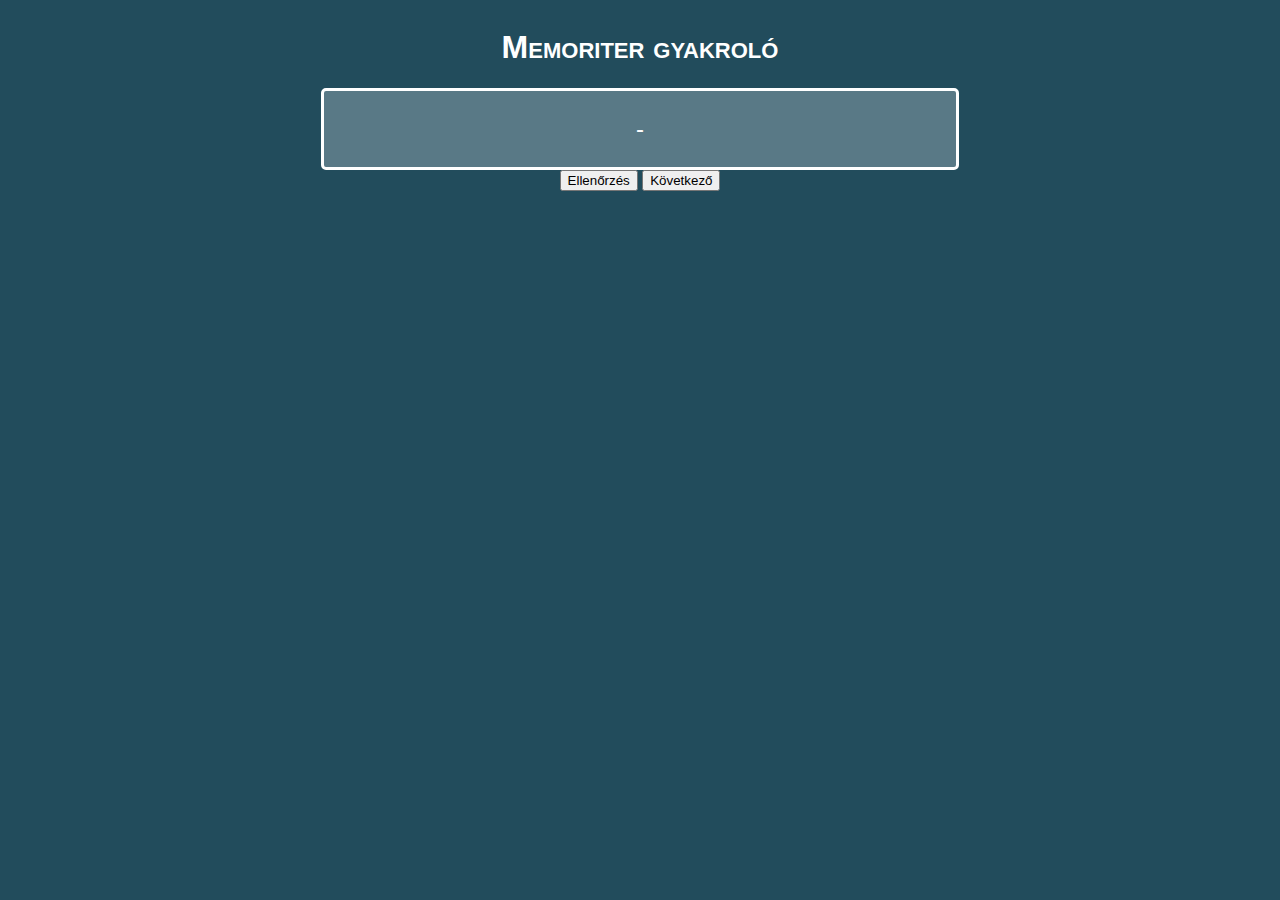
==== index.html @ 74a64ddb "Added all the poems" ====
<!DOCTYPE html>
<html lang="hu">

<head>
    <meta charset="UTF-8">
    <meta name="viewport" content="width=device-width, initial-scale=1.0">
    <title>Memoriter gyakorló</title>
    <link rel="stylesheet" href="style.css">
</head>

<body>
    <h1>Memoriter gyakroló</h1>
    <div id="poem">
        <div id="poem-data">
            <p id="author"></p>
            <p>-</p>
            <p id="title"></p>
        </div>
        <div id="poem-text">
        </div>
    </div>
    <div>
        <button id="check">Ellenőrzés</button>
        <button id="next">Következő</button>
    </div>
    <script src="script.js" defer></script>
</body>

</html>
---- style.css ----
body {
  background-color: rgb(34, 76, 92);
  color: white;
  font-family: 'Arial', sans-serif;
  display: flex;
  flex-direction: column;
  justify-content: center;
  align-items: center;
}
h1 {
  font-variant: small-caps;
  text-align: center;
}
#poem {
  background-color: rgb(89, 121, 134);
  width: 50%;
  border-style: solid;
  border-radius: 5px;
}
#poem-data {
  margin: 0 auto;
  width: 50%;
  display: flex;
  flex-direction: row;
  justify-content: center;
  align-items: center;
}

#poem-data p {
  padding-left: 10px;
  margin-right: 10px;
  font-size: 150%;
}

div.poem-line {
  margin: 5px;
  display: flex;
  flex-direction: row;
  justify-content: center;
  align-items: center;
}

span.poem-word {
  margin-right: 5px;
}

input {
  width: 10em;
  margin-right: 5px;
}
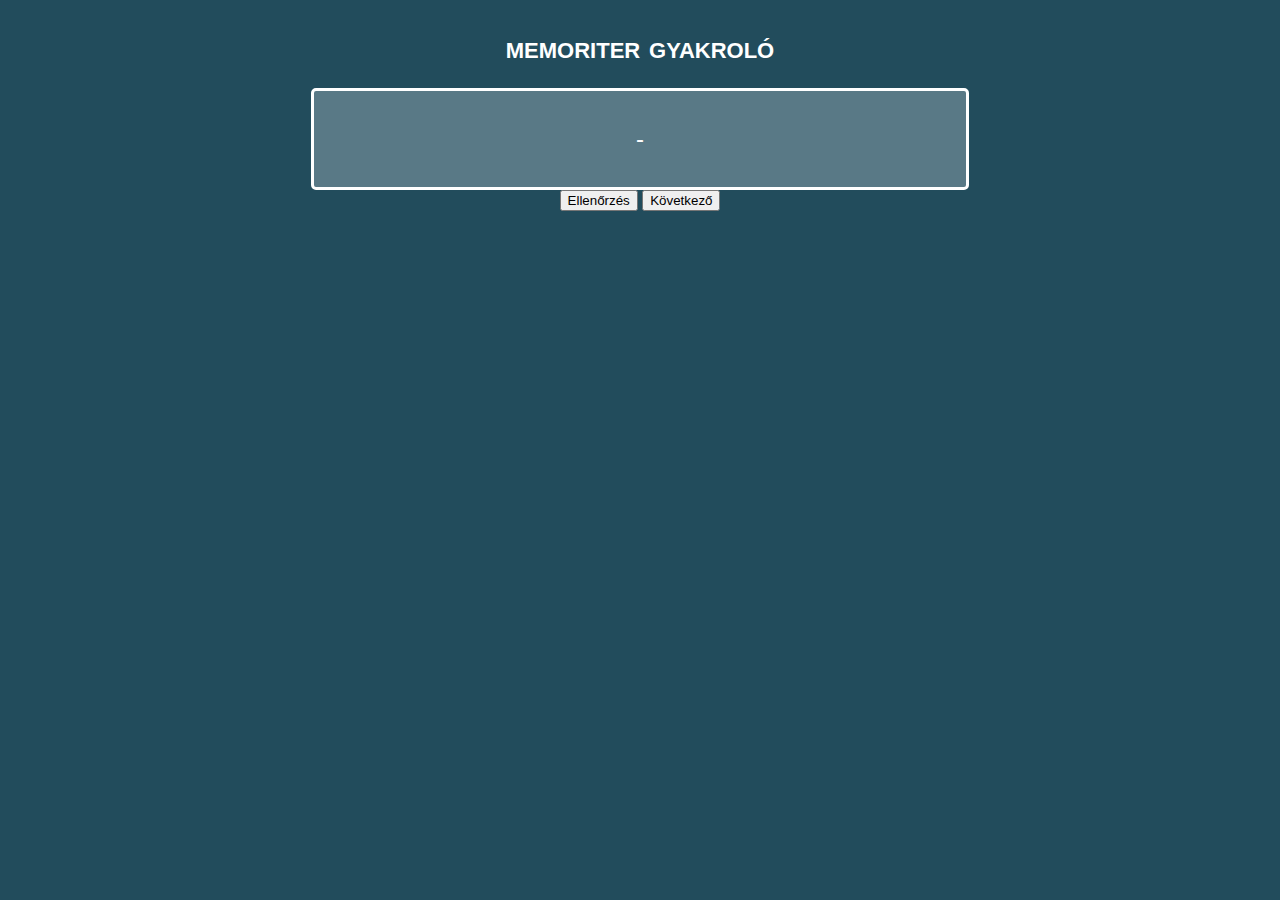
==== commit d7b0e544: "Now it displays random poems" ====
--- a/index.html
+++ b/index.html
@@ -9,7 +9,7 @@
 </head>
 
 <body>
-    <h1>Memoriter gyakroló</h1>
+    <h1>memoriter gyakroló</h1>
     <div id="poem">
         <div id="poem-data">
             <p id="author"></p>
--- a/style.css
+++ b/style.css
@@ -16,12 +16,20 @@
   width: 50%;
   border-style: solid;
   border-radius: 5px;
+  padding: 10px;
 }
 #poem-data {
   margin: 0 auto;
   width: 50%;
   display: flex;
   flex-direction: row;
+  justify-content: center;
+  align-items: center;
+}
+
+#poem-text {
+  display: flex;
+  flex-direction: column;
   justify-content: center;
   align-items: center;
 }
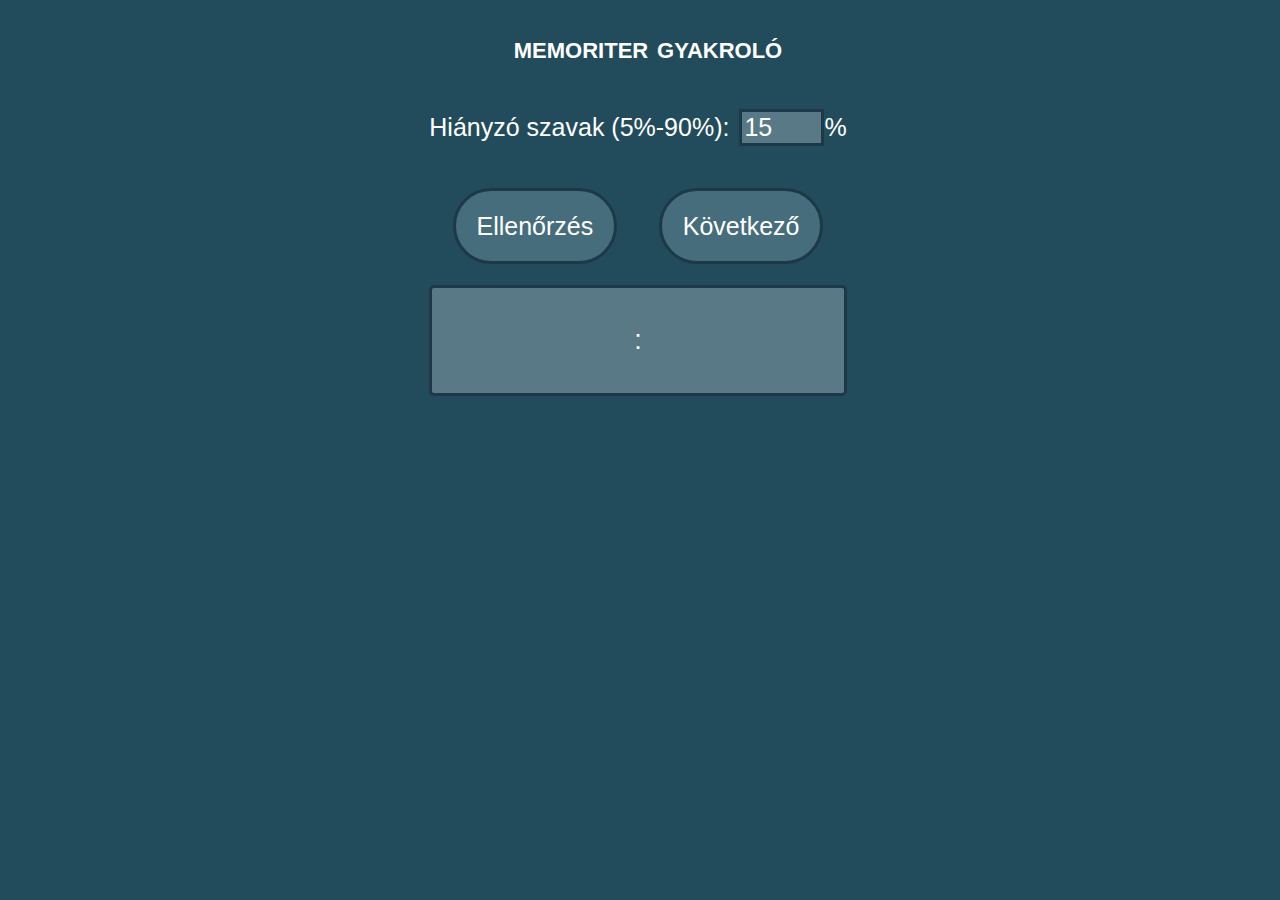
==== commit 9941a79d: "Done most of it" ====
--- a/index.html
+++ b/index.html
@@ -10,19 +10,33 @@
 
 <body>
     <h1>memoriter gyakroló</h1>
-    <div id="poem">
-        <div id="poem-data">
-            <p id="author"></p>
-            <p>-</p>
-            <p id="title"></p>
+    <div id="main-div">
+        <div id="spacer-div"></div>
+        <div id="poem-div">
+            <div id="settings-div">
+                <p style="margin-right:10px">Hiányzó szavak (5%-90%):</p>
+                <input style="width:3em" type="number" id="blank-percent-input" value="15" min="5" max="90">
+                <p style="margin-left:0%">%</p>
+            </div>
+            <div id="buttons-div">
+                <button id="check-button">Ellenőrzés</button>
+                <button id="next-button">Következő</button>
+            </div>
+            <div id="poem">
+                <div id="poem-data">
+                    <p id="author"></p>
+                    <p>:</p>
+                    <p id="title"></p>
+                </div>
+                <div id="poem-text">
+                </div>
+            </div>
         </div>
-        <div id="poem-text">
+        <div id="options-div">
         </div>
     </div>
-    <div>
-        <button id="check">Ellenőrzés</button>
-        <button id="next">Következő</button>
-    </div>
+
+
     <script src="script.js" defer></script>
 </body>
 
--- a/style.css
+++ b/style.css
@@ -6,25 +6,84 @@
   flex-direction: column;
   justify-content: center;
   align-items: center;
+  min-width: 100vw;
+  overflow-x: auto;
 }
 h1 {
   font-variant: small-caps;
   text-align: center;
+  width: 100%;
 }
-#poem {
-  background-color: rgb(89, 121, 134);
-  width: 50%;
-  border-style: solid;
-  border-radius: 5px;
-  padding: 10px;
+
+#main-div {
+  display: flex;
+  justify-content: center;
+  align-items: felx-start;
 }
-#poem-data {
-  margin: 0 auto;
-  width: 50%;
+
+#options-div {
+  margin-right: 20px;
+}
+
+#settings-div {
   display: flex;
   flex-direction: row;
   justify-content: center;
   align-items: center;
+  font-size: 25px;
+}
+
+#settings-div input {
+  font-size: inherit;
+  border-width: 3px;
+}
+
+#buttons-div {
+  display: flex;
+  flex-direction: row;
+  justify-content: center;
+  align-items: center;
+}
+
+button {
+  padding: 5%;
+  margin: 5%;
+  font-size: 25px;
+  border-radius: 5em;
+  border-style: solid;
+  color: white;
+  background-color: rgb(70, 109, 124);
+  border-color: rgb(29, 57, 71);
+  border-width: 3px;
+}
+
+button:active {
+  transform: scale(0.97);
+  transition: transform 0.05s;
+}
+
+#poem {
+  background-color: rgb(89, 121, 134);
+  border-style: solid;
+  border-radius: 5px;
+  padding: 10px;
+  font-size: 18px;
+  border-color: rgb(29, 57, 71);
+}
+#poem-data {
+  margin: 0 auto;
+  display: flex;
+  flex-direction: row;
+  justify-content: center;
+  align-items: center;
+}
+
+#poem-div {
+  flex: 1;
+}
+
+#poem-data p {
+  text-align: center;
 }
 
 #poem-text {
@@ -42,17 +101,48 @@
 
 div.poem-line {
   margin: 5px;
+  margin-bottom: 10px;
+  display: flex;
+  flex-direction: row;
+  justify-content: center;
+  align-items: center;
+  height: 15px;
+  min-height: 15px;
+}
+
+span.poem-word {
+  margin-left: 5px;
+}
+
+input.poem-word {
+  padding: 0%;
+  width: 6em;
+  margin-left: 5px;
+}
+
+span.non-letter {
+  margin-left: 0%;
+}
+
+input {
+  background-color: rgb(89, 121, 134);
+  color: white;
+  border-color: rgb(29, 57, 71);
+  border-style: solid;
+  font-size: inherit;
+}
+
+input.checking.correct {
+  background-color: rgb(0, 133, 0);
+}
+
+input.checking.wrong {
+  background-color: rgb(149, 0, 0);
+}
+
+#options-div {
   display: flex;
   flex-direction: row;
   justify-content: center;
   align-items: center;
 }
-
-span.poem-word {
-  margin-right: 5px;
-}
-
-input {
-  width: 10em;
-  margin-right: 5px;
-}
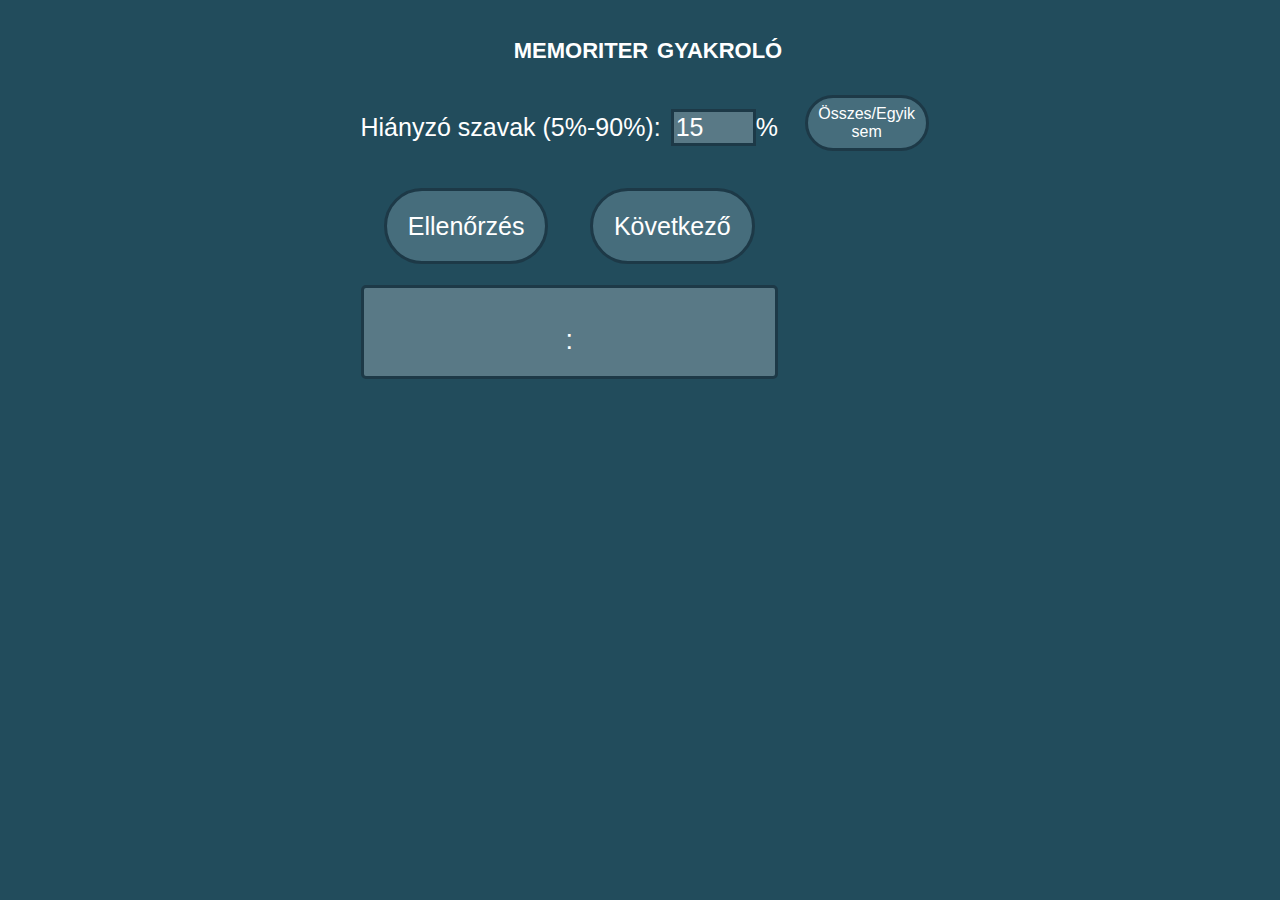
==== commit 57ce6486: "Probably the final version" ====
--- a/index.html
+++ b/index.html
@@ -24,15 +24,20 @@
             </div>
             <div id="poem">
                 <div id="poem-data">
-                    <p id="author"></p>
-                    <p>:</p>
-                    <p id="title"></p>
+                    <div id="author-title-div">
+                        <p id="author"></p>
+                        <p>:</p>
+                        <p id="title"></p>
+                    </div>
+                    <p id="year"></p>
                 </div>
                 <div id="poem-text">
                 </div>
             </div>
         </div>
         <div id="options-div">
+            <button id='select-all-options-button'>Összes/Egyik sem</button>
+            <div id="option-rows"></div>
         </div>
     </div>
 
--- a/style.css
+++ b/style.css
@@ -18,11 +18,7 @@
 #main-div {
   display: flex;
   justify-content: center;
-  align-items: felx-start;
-}
-
-#options-div {
-  margin-right: 20px;
+  align-items: flex-start;
 }
 
 #settings-div {
@@ -70,20 +66,9 @@
   font-size: 18px;
   border-color: rgb(29, 57, 71);
 }
-#poem-data {
-  margin: 0 auto;
-  display: flex;
-  flex-direction: row;
-  justify-content: center;
-  align-items: center;
-}
 
 #poem-div {
   flex: 1;
-}
-
-#poem-data p {
-  text-align: center;
 }
 
 #poem-text {
@@ -93,10 +78,41 @@
   align-items: center;
 }
 
+#poem-data {
+  margin: 0 auto;
+  display: flex;
+  flex-direction: column;
+  justify-content: center;
+  align-items: center;
+  white-space: nowrap;
+}
+
 #poem-data p {
+  text-align: center;
+  margin-bottom: 5px;
   padding-left: 10px;
   margin-right: 10px;
   font-size: 150%;
+}
+
+#author-title-div {
+  display: flex;
+  flex-direction: row;
+  justify-content: center;
+  align-items: center;
+}
+
+#author-title-div #author {
+  text-align: right;
+}
+
+#author-title-div #title {
+  text-align: left;
+}
+
+#year {
+  font-size: 100% !important;
+  margin-top: 0px;
 }
 
 div.poem-line {
@@ -140,9 +156,21 @@
   background-color: rgb(149, 0, 0);
 }
 
-#options-div {
+#option-rows {
   display: flex;
   flex-direction: row;
   justify-content: center;
   align-items: center;
 }
+
+#options-div {
+  display: flex;
+  flex-direction: column;
+  justify-content: center;
+  align-items: center;
+  margin-left: 20px;
+}
+
+#select-all-options-button {
+  font-size: 100%;
+}
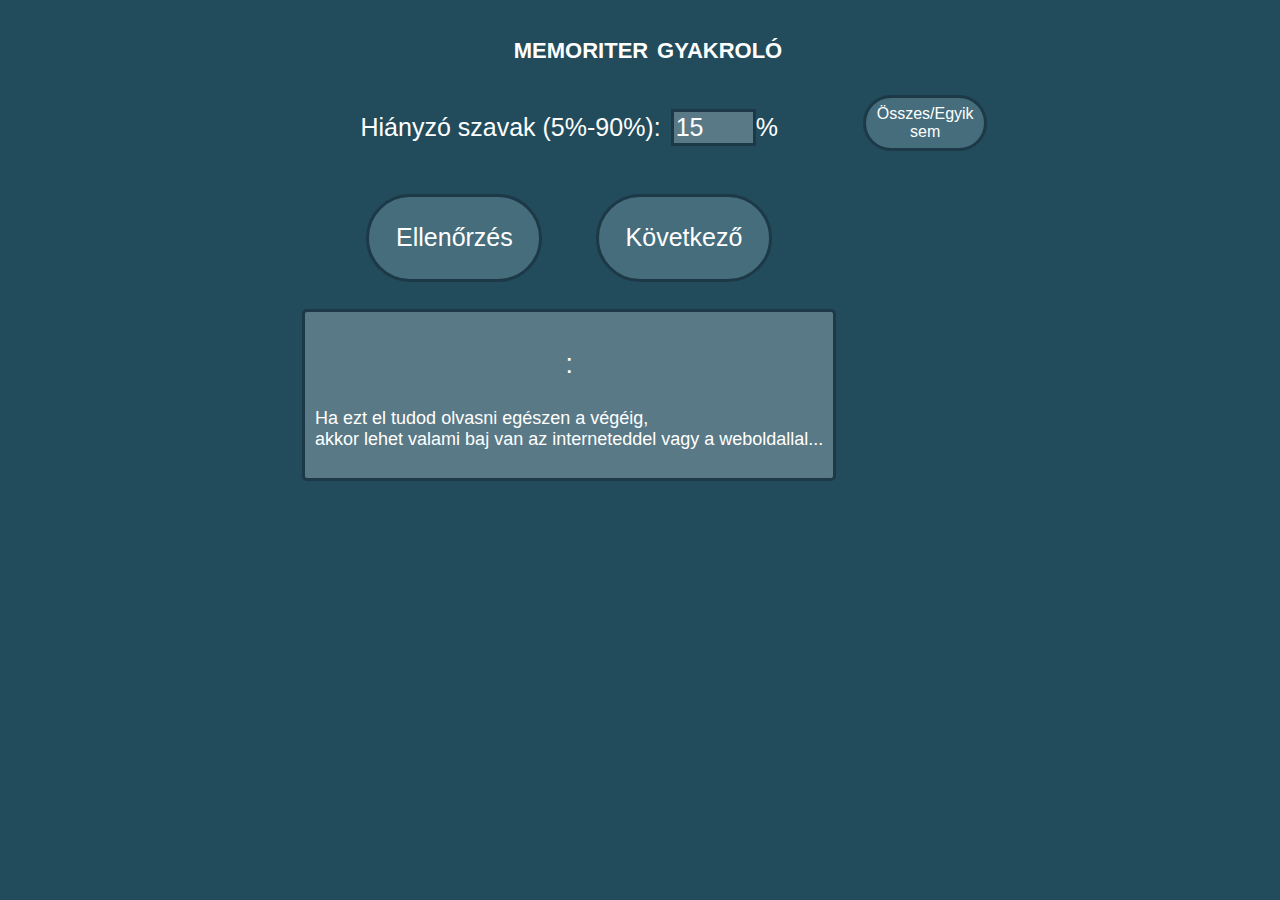
==== commit e19925fa: "Fixed all the bugs that came with adding the date" ====
--- a/index.html
+++ b/index.html
@@ -32,6 +32,8 @@
                     <p id="year"></p>
                 </div>
                 <div id="poem-text">
+                    <p style="font-size:100%">Ha ezt el tudod olvasni egészen a végéig,<br>akkor lehet valami baj van az
+                        interneteddel vagy a weboldallal...</p>
                 </div>
             </div>
         </div>
